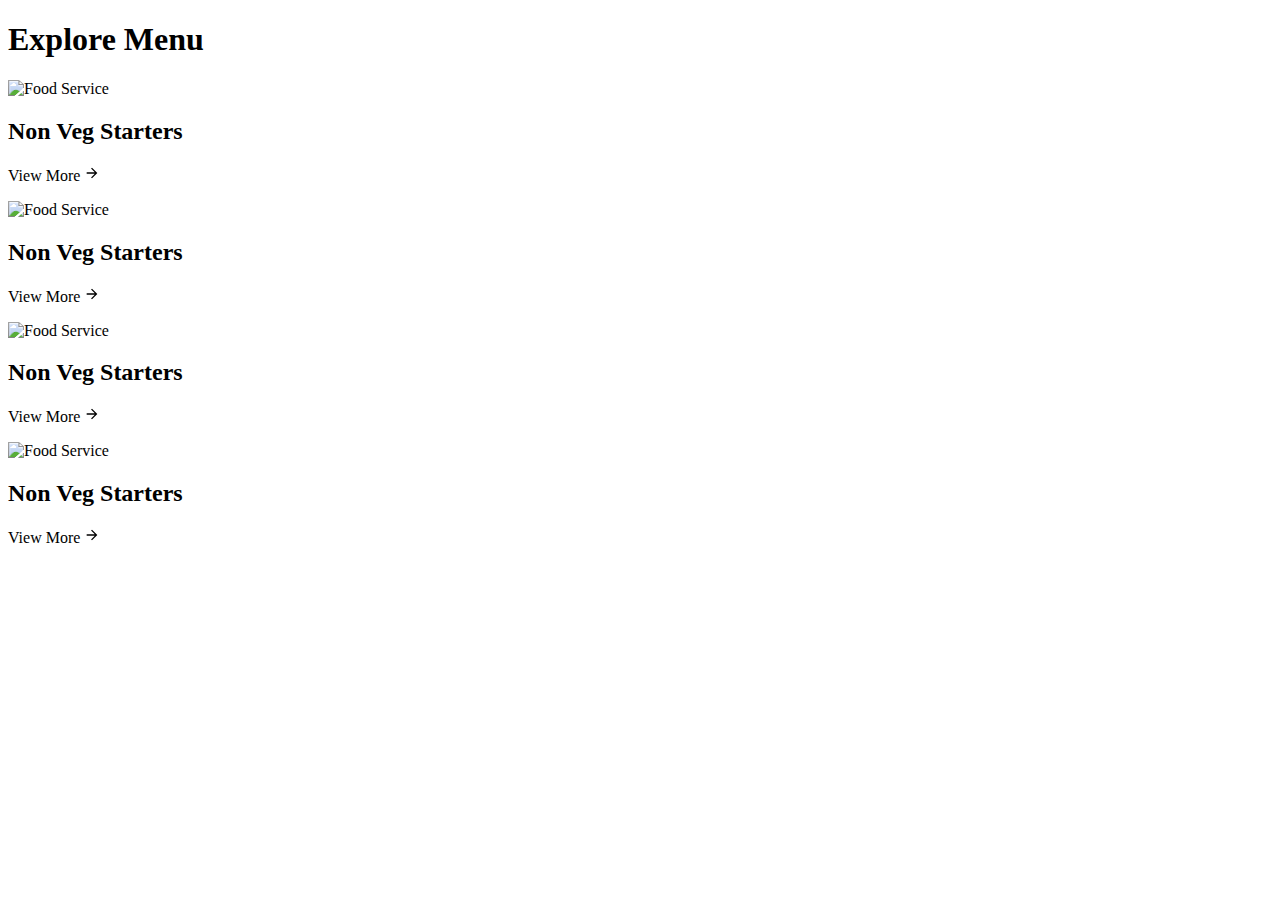
==== HTML/assignment-9.html @ 736d489a "Assignment-9 Completed" ====
<!DOCTYPE html>
<html lang="en">
<head>
    <meta charset="UTF-8">
    <meta name="viewport" content="width=device-width, initial-scale=1.0">
    <title>Assignment 9</title>
    <script src="https://cdn.tailwindcss.com"></script>
    <link rel="stylesheet" href="style.css">
    <link rel="preconnect" href="https://fonts.googleapis.com">
    <link rel="preconnect" href="https://fonts.gstatic.com" crossorigin>
    <link href="https://fonts.googleapis.com/css2?family=Poppins:ital,wght@0,100;0,200;0,300;0,400;0,500;0,600;0,700;0,800;0,900;1,100;1,200;1,300;1,400;1,500;1,600;1,700;1,800;1,900&family=Roboto:ital,wght@0,100..900;1,100..900&display=swap" rel="stylesheet">
</head>
<body>
    <section>
        <div class="2xl:container mx-auto p-5 bg-[#F9FBFE]">
            <div class="w-[80%] mx-auto py-[10px]">
                <h1 class="font-[poppins] text-[#6c8091] text-[28px] text-normal">Explore Menu</h1>
            </div>
            <div class="w-[80%] mx-auto grid grid-cols-1 md:grid-cols-2 lg:grid-cols-4 gap-4">
                <!-- card 1  -->
                <div class="bg-[#ffffff] rounded-lg shadow-md p-[10px] flex flex-col  gap-2">
                    <img class="rounded-lg" src="https://ik.imagekit.io/ezv6xlnm8/Food%20Store/em-ginger-fried-img.png_updatedAt=1702351480869?updatedAt=1743675197010" alt="Food Service">
                    <h2 class="font-[poppins] text-[16px] text-[#323f4b]  leading-[26px] py-2">Non Veg Starters</h2>
                    <p class="flex items-center gap-2 font-[poppins] text-[14px] leading-[24px] text-[#d0b200]">
                        View More 
                        <svg
                        xmlns="http://www.w3.org/2000/svg"
                        viewBox="0 0 24 24"
                        width="1em"
                        height="1em"
                        {...props}
                        >
                        <path
                            fill="currentColor"
                            d="m12 4l-1.41 1.41L16.17 11H4v2h12.17l-5.58 5.59L12 20l8-8z"
                        ></path>
                        </svg>
                    </p>
                </div>
                <div class="bg-[#ffffff] rounded-lg shadow-md p-[10px] flex flex-col  gap-2">
                    <img class="rounded-lg" src="https://ik.imagekit.io/ezv6xlnm8/Food%20Store/em-ginger-fried-img.png_updatedAt=1702351480869?updatedAt=1743675197010" alt="Food Service">
                    <h2 class="font-[poppins] text-[16px] text-[#323f4b]  leading-[26px] py-2">Non Veg Starters</h2>
                    <p class="flex items-center gap-2 font-[poppins] text-[14px] leading-[24px] text-[#d0b200]">
                        View More 
                        <svg
                        xmlns="http://www.w3.org/2000/svg"
                        viewBox="0 0 24 24"
                        width="1em"
                        height="1em"
                        {...props}
                        >
                        <path
                            fill="currentColor"
                            d="m12 4l-1.41 1.41L16.17 11H4v2h12.17l-5.58 5.59L12 20l8-8z"
                        ></path>
                        </svg>
                    </p>
                </div>
                <div class="bg-[#ffffff] rounded-lg shadow-md p-[10px] flex flex-col  gap-2">
                    <img class="rounded-lg" src="https://ik.imagekit.io/ezv6xlnm8/Food%20Store/em-ginger-fried-img.png_updatedAt=1702351480869?updatedAt=1743675197010" alt="Food Service">
                    <h2 class="font-[poppins] text-[16px] text-[#323f4b]  leading-[26px] py-2">Non Veg Starters</h2>
                    <p class="flex items-center gap-2 font-[poppins] text-[14px] leading-[24px] text-[#d0b200]">
                        View More 
                        <svg
                        xmlns="http://www.w3.org/2000/svg"
                        viewBox="0 0 24 24"
                        width="1em"
                        height="1em"
                        {...props}
                        >
                        <path
                            fill="currentColor"
                            d="m12 4l-1.41 1.41L16.17 11H4v2h12.17l-5.58 5.59L12 20l8-8z"
                        ></path>
                        </svg>
                    </p>
                </div>
                <div class="bg-[#ffffff] rounded-lg shadow-md p-[10px] flex flex-col gap-2">
                    <img class="rounded-lg" src="https://ik.imagekit.io/ezv6xlnm8/Food%20Store/em-ginger-fried-img.png_updatedAt=1702351480869?updatedAt=1743675197010" alt="Food Service">
                    <h2 class="font-[poppins] text-[16px] text-[#323f4b]  leading-[26px] py-2">Non Veg Starters</h2>
                    <p class="flex items-center gap-2 font-[poppins] text-[14px] leading-[24px] text-[#d0b200]">
                        View More 
                        <svg
                        xmlns="http://www.w3.org/2000/svg"
                        viewBox="0 0 24 24"
                        width="1em"
                        height="1em"
                        {...props}
                        >
                        <path
                            fill="currentColor"
                            d="m12 4l-1.41 1.41L16.17 11H4v2h12.17l-5.58 5.59L12 20l8-8z"
                        ></path>
                        </svg>
                    </p>
                </div>                  
            </div>
        </div>
    </section>
</body>
</html>
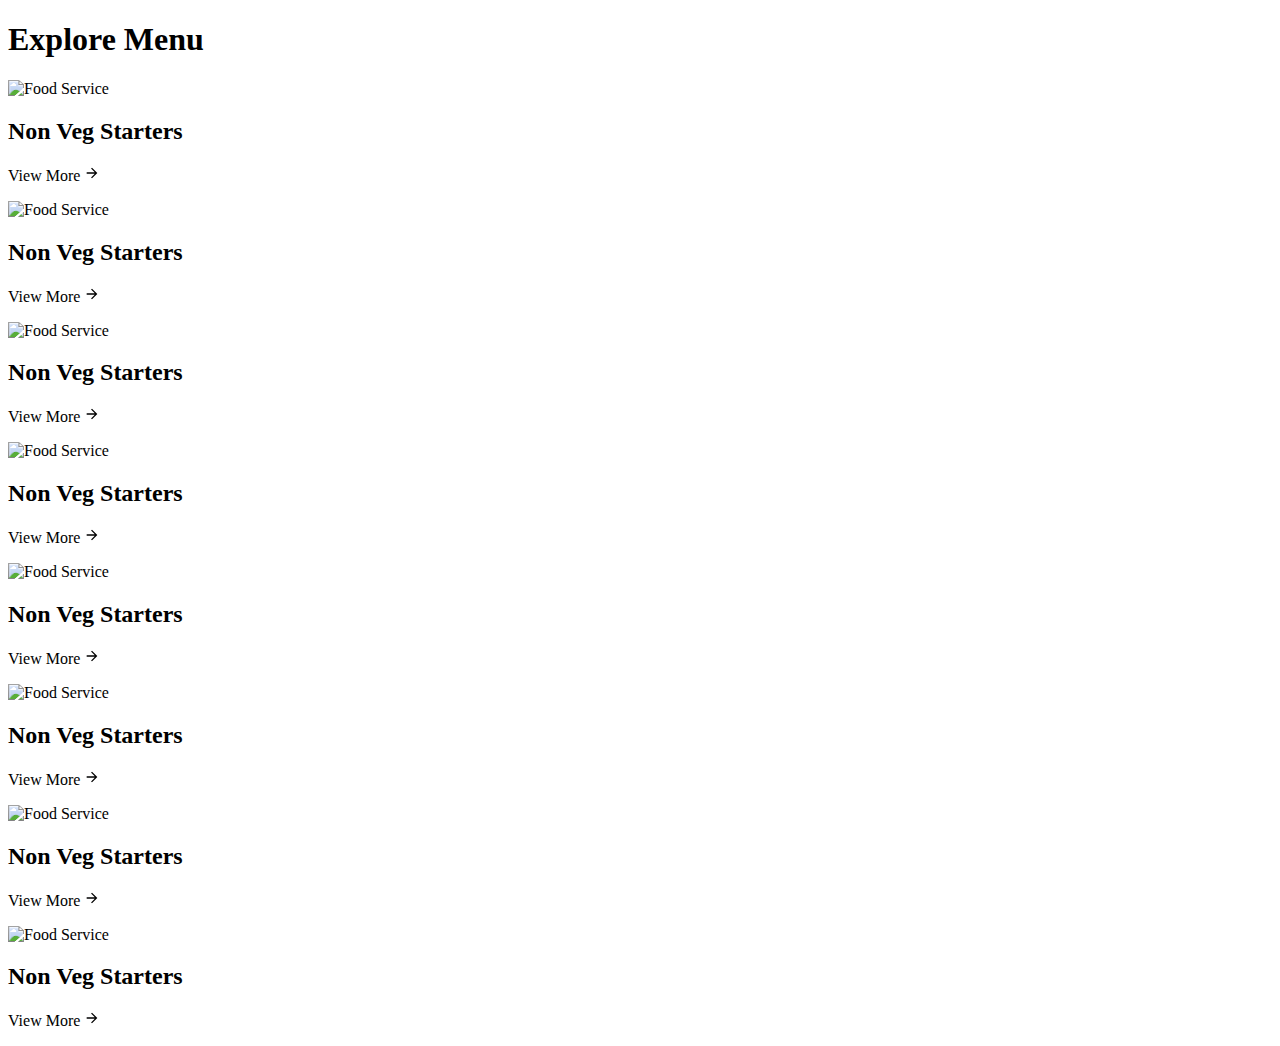
==== commit ea3007dc: "Assignment-9 Modified" ====
--- a/HTML/assignment-9.html
+++ b/HTML/assignment-9.html
@@ -93,7 +93,83 @@
                         ></path>
                         </svg>
                     </p>
-                </div>                  
+                </div>
+                <div class="bg-[#ffffff] rounded-lg shadow-md p-[10px] flex flex-col gap-2">
+                    <img class="rounded-lg" src="https://ik.imagekit.io/ezv6xlnm8/Food%20Store/em-ginger-fried-img.png_updatedAt=1702351480869?updatedAt=1743675197010" alt="Food Service">
+                    <h2 class="font-[poppins] text-[16px] text-[#323f4b]  leading-[26px] py-2">Non Veg Starters</h2>
+                    <p class="flex items-center gap-2 font-[poppins] text-[14px] leading-[24px] text-[#d0b200]">
+                        View More 
+                        <svg
+                        xmlns="http://www.w3.org/2000/svg"
+                        viewBox="0 0 24 24"
+                        width="1em"
+                        height="1em"
+                        {...props}
+                        >
+                        <path
+                            fill="currentColor"
+                            d="m12 4l-1.41 1.41L16.17 11H4v2h12.17l-5.58 5.59L12 20l8-8z"
+                        ></path>
+                        </svg>
+                    </p>
+                </div> 
+                <div class="bg-[#ffffff] rounded-lg shadow-md p-[10px] flex flex-col gap-2">
+                    <img class="rounded-lg" src="https://ik.imagekit.io/ezv6xlnm8/Food%20Store/em-ginger-fried-img.png_updatedAt=1702351480869?updatedAt=1743675197010" alt="Food Service">
+                    <h2 class="font-[poppins] text-[16px] text-[#323f4b]  leading-[26px] py-2">Non Veg Starters</h2>
+                    <p class="flex items-center gap-2 font-[poppins] text-[14px] leading-[24px] text-[#d0b200]">
+                        View More 
+                        <svg
+                        xmlns="http://www.w3.org/2000/svg"
+                        viewBox="0 0 24 24"
+                        width="1em"
+                        height="1em"
+                        {...props}
+                        >
+                        <path
+                            fill="currentColor"
+                            d="m12 4l-1.41 1.41L16.17 11H4v2h12.17l-5.58 5.59L12 20l8-8z"
+                        ></path>
+                        </svg>
+                    </p>
+                </div> 
+                <div class="bg-[#ffffff] rounded-lg shadow-md p-[10px] flex flex-col gap-2">
+                    <img class="rounded-lg" src="https://ik.imagekit.io/ezv6xlnm8/Food%20Store/em-ginger-fried-img.png_updatedAt=1702351480869?updatedAt=1743675197010" alt="Food Service">
+                    <h2 class="font-[poppins] text-[16px] text-[#323f4b]  leading-[26px] py-2">Non Veg Starters</h2>
+                    <p class="flex items-center gap-2 font-[poppins] text-[14px] leading-[24px] text-[#d0b200]">
+                        View More 
+                        <svg
+                        xmlns="http://www.w3.org/2000/svg"
+                        viewBox="0 0 24 24"
+                        width="1em"
+                        height="1em"
+                        {...props}
+                        >
+                        <path
+                            fill="currentColor"
+                            d="m12 4l-1.41 1.41L16.17 11H4v2h12.17l-5.58 5.59L12 20l8-8z"
+                        ></path>
+                        </svg>
+                    </p>
+                </div> 
+                <div class="bg-[#ffffff] rounded-lg shadow-md p-[10px] flex flex-col gap-2">
+                    <img class="rounded-lg" src="https://ik.imagekit.io/ezv6xlnm8/Food%20Store/em-ginger-fried-img.png_updatedAt=1702351480869?updatedAt=1743675197010" alt="Food Service">
+                    <h2 class="font-[poppins] text-[16px] text-[#323f4b]  leading-[26px] py-2">Non Veg Starters</h2>
+                    <p class="flex items-center gap-2 font-[poppins] text-[14px] leading-[24px] text-[#d0b200]">
+                        View More 
+                        <svg
+                        xmlns="http://www.w3.org/2000/svg"
+                        viewBox="0 0 24 24"
+                        width="1em"
+                        height="1em"
+                        {...props}
+                        >
+                        <path
+                            fill="currentColor"
+                            d="m12 4l-1.41 1.41L16.17 11H4v2h12.17l-5.58 5.59L12 20l8-8z"
+                        ></path>
+                        </svg>
+                    </p>
+                </div>                
             </div>
         </div>
     </section>
